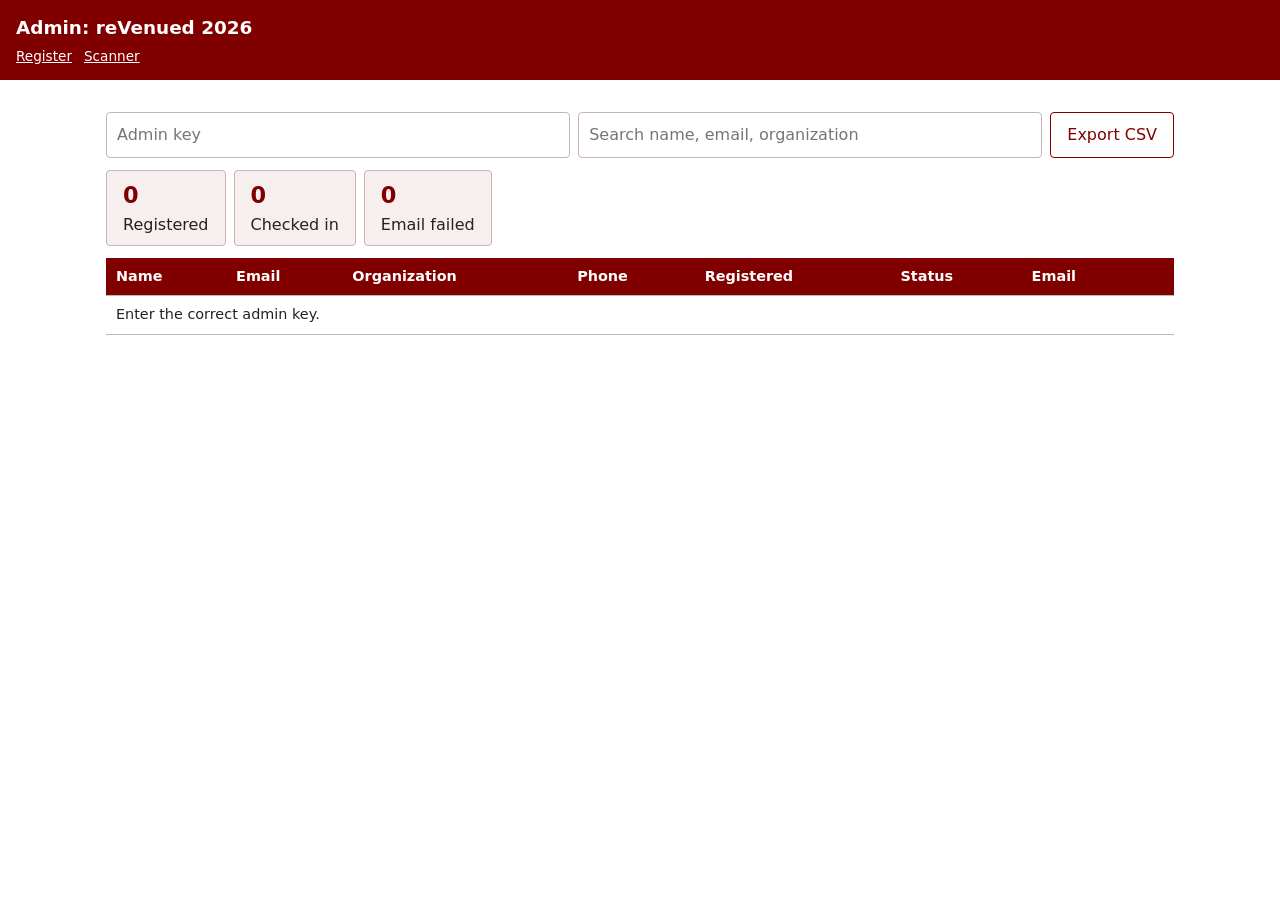
==== docs/admin.html @ 998f3bf8 "Static maroon front-end in docs/ (GitHub Pages ready), strict email validation with DNS check, CORS " ====
<!doctype html>
<html lang="en">
<head>
<meta charset="utf-8">
<meta name="viewport" content="width=device-width, initial-scale=1">
<meta name="robots" content="noindex">
<title>Admin</title>
<link rel="stylesheet" href="style.css">
<script src="config.js"></script>
</head>
<body>
<header><h1 id="ev">Admin</h1><nav><a href="index.html">Register</a><a href="scanner.html">Scanner</a></nav></header>
<main class="wide">
  <div class="row">
    <input id="key" type="password" placeholder="Admin key" aria-label="Admin key" autocomplete="off">
    <input id="q" placeholder="Search name, email, organization" aria-label="Search">
    <button id="csv" class="alt">Export CSV</button>
  </div>
  <div class="stats">
    <div class="stat"><b id="s-total">0</b>Registered</div>
    <div class="stat"><b id="s-in">0</b>Checked in</div>
    <div class="stat"><b id="s-fail">0</b>Email failed</div>
  </div>
  <div class="tw"><table>
    <thead><tr><th>Name</th><th>Email</th><th>Organization</th><th>Phone</th><th>Registered</th><th>Status</th><th>Email</th><th></th></tr></thead>
    <tbody id="rows"></tbody>
  </table></div>
</main>
<script>
var API = CONFIG.API_BASE, keyEl = document.getElementById('key'), q = document.getElementById('q'), data = [];
document.title = 'Admin: ' + CONFIG.EVENT_NAME;
document.getElementById('ev').textContent = 'Admin: ' + CONFIG.EVENT_NAME;
try { keyEl.value = localStorage.getItem('adminKey') || ''; } catch (e) {}
keyEl.addEventListener('change', function () { try { localStorage.setItem('adminKey', keyEl.value); } catch (e) {} load(); });
q.addEventListener('input', render);
function H() { return { 'X-Admin-Key': keyEl.value }; }
function esc(s) { return String(s == null ? '' : s).replace(/[&<>"']/g, function (c) { return { '&': '&amp;', '<': '&lt;', '>': '&gt;', '"': '&quot;', "'": '&#39;' }[c]; }); }

function load() {
  fetch(API + '/api/attendees', { headers: H() }).then(function (r) {
    if (!r.ok) { document.getElementById('rows').innerHTML = '<tr><td colspan="8">Enter the correct admin key.</td></tr>'; return; }
    return r.json().then(function (j) { data = j; render(); });
  }).catch(function () { document.getElementById('rows').innerHTML = '<tr><td colspan="8">Cannot reach the server.</td></tr>'; });
}
function render() {
  var t = q.value.toLowerCase();
  var list = data.filter(function (a) { return !t || [a.full_name, a.email, a.organization].join(' ').toLowerCase().indexOf(t) > -1; });
  document.getElementById('s-total').textContent = data.length;
  document.getElementById('s-in').textContent = data.filter(function (a) { return a.checked_in; }).length;
  document.getElementById('s-fail').textContent = data.filter(function (a) { return String(a.email_status).indexOf('failed') === 0; }).length;
  document.getElementById('rows').innerHTML = list.map(function (a) {
    return '<tr><td>' + esc(a.full_name) + '</td><td>' + esc(a.email) + '</td><td>' + esc(a.organization) + '</td><td>' + esc(a.phone) + '</td>' +
      '<td>' + esc(a.registered_at) + '</td>' +
      '<td class="' + (a.checked_in ? 'in' : 'out') + '">' + (a.checked_in ? 'Checked in ' + esc(a.checked_in_at) : 'Not yet') + '</td>' +
      '<td title="' + esc(a.email_status) + '">' + esc(String(a.email_status).split(':')[0]) + '</td>' +
      '<td><button class="alt" data-act="resend" data-id="' + a.id + '">Resend</button> ' +
      (a.checked_in ? '' : '<button class="alt" data-act="manual" data-id="' + a.id + '">Check in</button>') + '</td></tr>';
  }).join('');
}
document.getElementById('rows').addEventListener('click', function (e) {
  var b = e.target.closest('button'); if (!b) return;
  var id = b.getAttribute('data-id');
  if (b.getAttribute('data-act') === 'resend') {
    fetch(API + '/api/resend/' + id, { method: 'POST', headers: H() }).then(function (r) { return r.json(); })
      .then(function (j) { alert(j.ok ? 'Email: ' + String(j.email_status).split(':')[0] : 'Failed: ' + j.email_status); load(); });
  } else if (confirm('Check in without a QR scan?')) {
    fetch(API + '/api/manual-checkin/' + id, { method: 'POST', headers: H() }).then(load);
  }
});
document.getElementById('csv').onclick = function () {
  fetch(API + '/api/attendees.csv', { headers: H() }).then(function (r) {
    if (!r.ok) { alert('Wrong admin key'); return; }
    return r.blob().then(function (b) { var a = document.createElement('a'); a.href = URL.createObjectURL(b); a.download = 'attendees.csv'; a.click(); });
  });
};
load(); setInterval(load, 10000);
</script>
</body>
</html>
---- docs/style.css ----
/* reVenued: flat maroon theme, system fonts, no external requests */
:root{--maroon:#800000;--dark:#5e0000;--ink:#222;--line:#c9b3b3;--tint:#f7eeee;--ok:#1d6b34;--warn:#8a5a00;--bad:#9b1c1c}
*{box-sizing:border-box}
body{margin:0;font:16px/1.5 system-ui,-apple-system,"Segoe UI",Roboto,Arial,sans-serif;color:var(--ink);background:#fff}
header{background:var(--maroon);color:#fff;padding:14px 16px}
header h1{margin:0;font-size:1.15rem;font-weight:600}
header nav{margin-top:4px;font-size:.85rem}
header a{color:#fff;margin-right:12px}
main{max-width:460px;margin:0 auto;padding:20px 16px 40px}
main.wide{max-width:1100px}
h2{margin:0 0 4px;font-size:1.25rem;color:var(--maroon)}
.sub{margin:0 0 8px;color:#555}
label{display:block;margin-top:14px;font-weight:600;font-size:.9rem}
input{width:100%;margin-top:4px;padding:10px;border:1px solid var(--line);border-radius:4px;font:inherit;color:inherit;background:#fff}
input[type=checkbox]{width:auto;margin:0 6px 0 0}
input:focus,button:focus-visible,a:focus-visible{outline:2px solid var(--maroon);outline-offset:1px}
.err{min-height:1.2em;color:var(--bad);font-size:.82rem}
button,.btn{display:inline-block;padding:10px 16px;border:1px solid var(--maroon);border-radius:4px;background:var(--maroon);color:#fff;font:inherit;text-decoration:none;cursor:pointer}
button:hover,.btn:hover{background:var(--dark)}
button:disabled{opacity:.6;cursor:default}
button.alt,.btn.alt{background:#fff;color:var(--maroon)}
button.alt:hover{background:var(--tint)}
.full{width:100%;margin-top:20px}
.row{display:flex;flex-wrap:wrap;gap:8px;align-items:center;margin:12px 0}
.row input{width:auto;flex:1 1 200px;margin:0}
.box{display:none;margin-top:12px;padding:14px;border:1px solid;border-radius:4px;text-align:center;font-size:1.1rem}
.box.ok{display:block;color:var(--ok);background:#eef7f0;border-color:var(--ok)}
.box.dup{display:block;color:var(--warn);background:#fbf4e3;border-color:var(--warn)}
.box.bad{display:block;color:var(--bad);background:#fbeded;border-color:var(--bad)}
#done{display:none;text-align:center}
#qr{width:220px;height:220px;max-width:100%;border:1px solid var(--line)}
#reader{width:100%;margin:12px 0}
.stats{display:flex;flex-wrap:wrap;gap:8px;margin:12px 0}
.stat{padding:8px 16px;border:1px solid var(--line);background:var(--tint);border-radius:4px}
.stat b{display:block;font-size:1.4rem;color:var(--maroon)}
.tw{overflow-x:auto}
table{width:100%;border-collapse:collapse}
th,td{padding:8px 10px;text-align:left;border-bottom:1px solid var(--line);font-size:.9rem;white-space:nowrap}
th{background:var(--maroon);color:#fff;font-weight:600}
td.in{color:var(--ok);font-weight:600}
td.out{color:#777}
.muted{color:#666;font-size:.85rem}
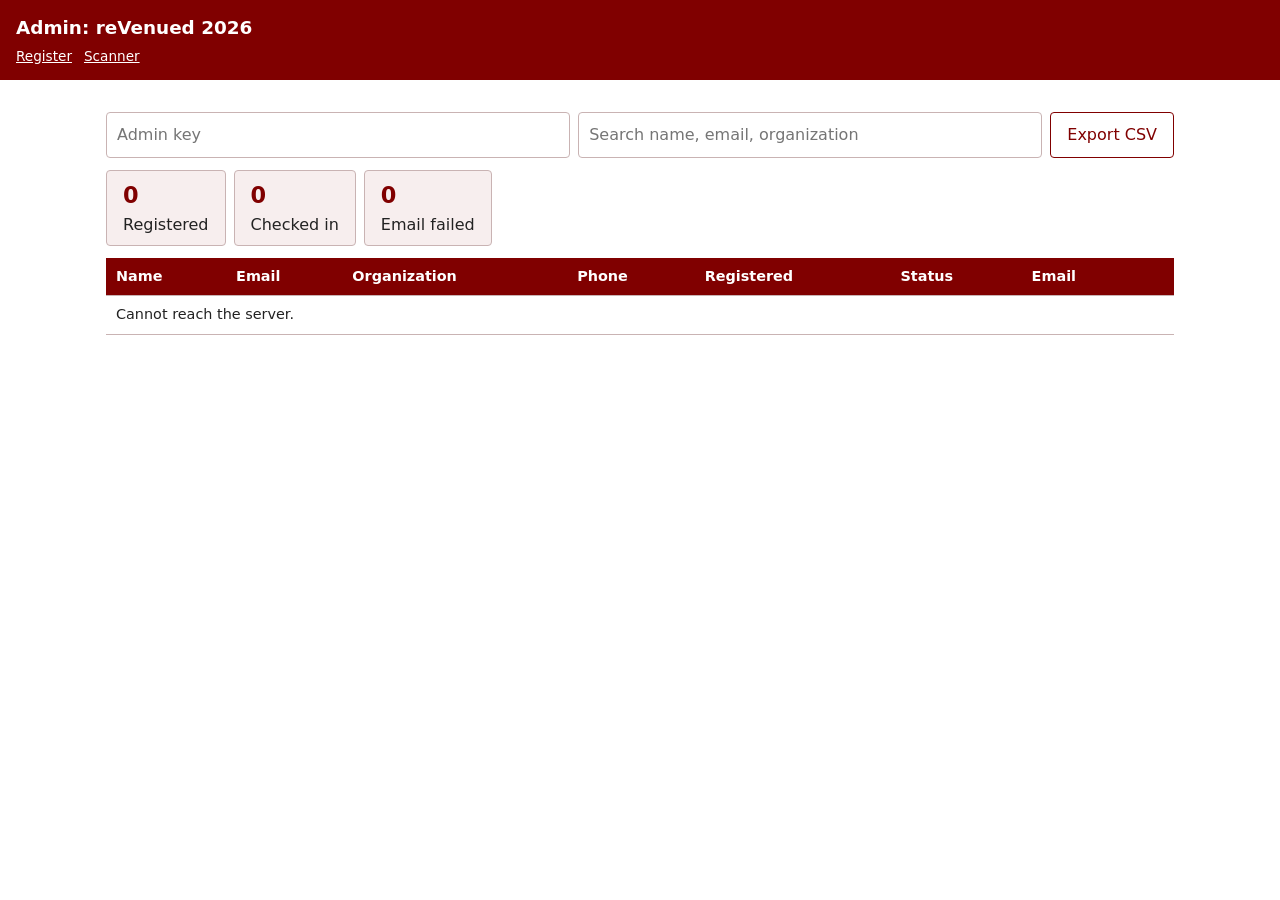
==== commit 5774c1ce: "Richer ticket email, rate limiting and abuse protection, public README Co-Authored-By: Claude Sonnet" ====
--- a/docs/admin.html
+++ b/docs/admin.html
@@ -38,7 +38,7 @@
 
 function load() {
   fetch(API + '/api/attendees', { headers: H() }).then(function (r) {
-    if (!r.ok) { document.getElementById('rows').innerHTML = '<tr><td colspan="8">Enter the correct admin key.</td></tr>'; return; }
+    if (!r.ok) { document.getElementById('rows').innerHTML = '<tr><td colspan="8">' + (r.status === 429 ? 'Too many attempts. Wait a few minutes.' : 'Enter the correct admin key.') + '</td></tr>'; return; }
     return r.json().then(function (j) { data = j; render(); });
   }).catch(function () { document.getElementById('rows').innerHTML = '<tr><td colspan="8">Cannot reach the server.</td></tr>'; });
 }
--- a/docs/style.css
+++ b/docs/style.css
@@ -40,3 +40,4 @@
 td.in{color:var(--ok);font-weight:600}
 td.out{color:#777}
 .muted{color:#666;font-size:.85rem}
+.hp{position:absolute;left:-9999px;width:1px;height:1px;overflow:hidden}
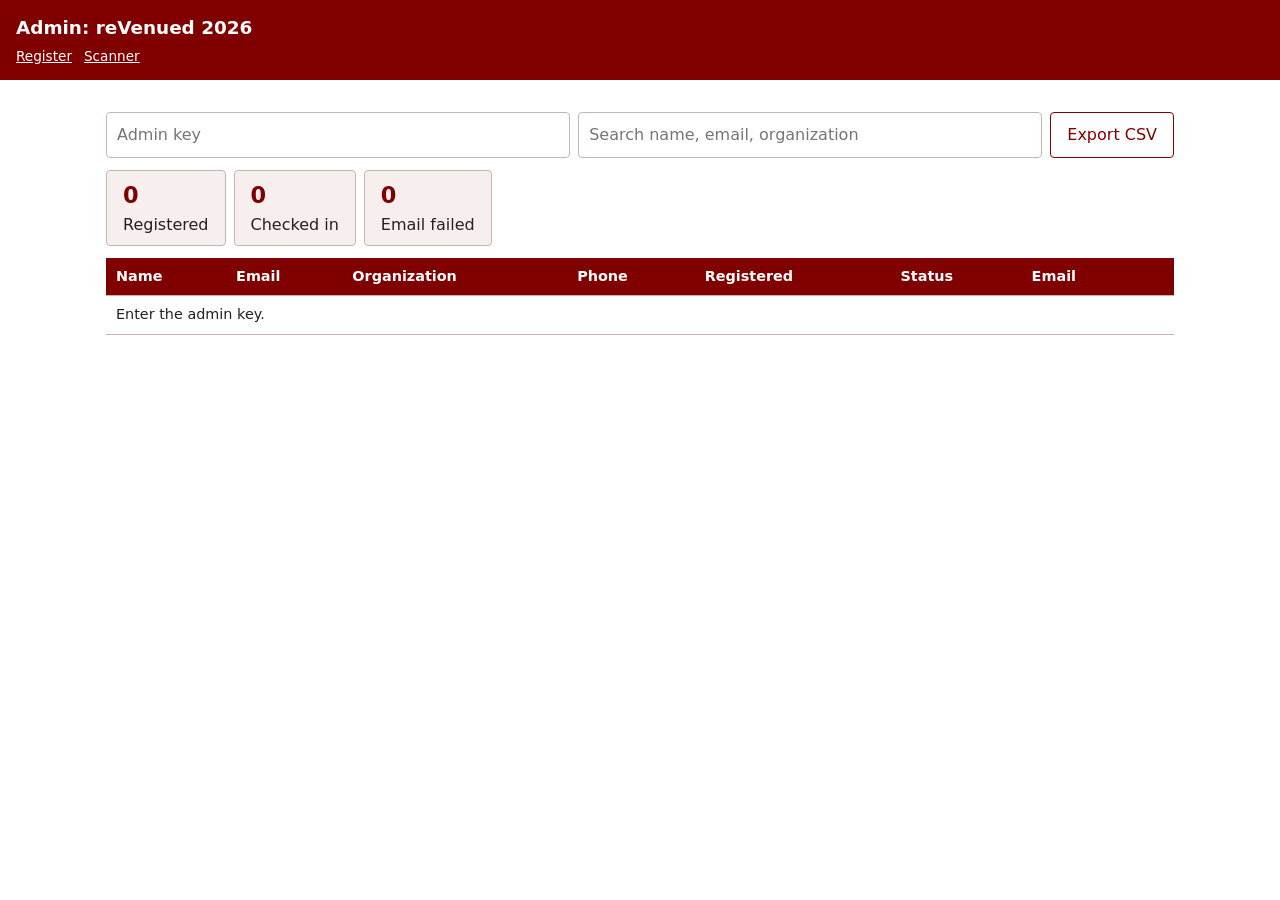
==== commit 992a1759: "Admin page: stop self-lockout polling and autofill; missing key no longer counts as a failed attempt" ====
--- a/docs/admin.html
+++ b/docs/admin.html
@@ -12,8 +12,8 @@
 <header><h1 id="ev">Admin</h1><nav><a href="index.html">Register</a><a href="scanner.html">Scanner</a></nav></header>
 <main class="wide">
   <div class="row">
-    <input id="key" type="password" placeholder="Admin key" aria-label="Admin key" autocomplete="off">
-    <input id="q" placeholder="Search name, email, organization" aria-label="Search">
+    <input id="key" name="adminkey" type="password" placeholder="Admin key" aria-label="Admin key" autocomplete="new-password">
+    <input id="q" name="filter" type="search" placeholder="Search name, email, organization" aria-label="Search" autocomplete="off">
     <button id="csv" class="alt">Export CSV</button>
   </div>
   <div class="stats">
@@ -31,14 +31,19 @@
 document.title = 'Admin: ' + CONFIG.EVENT_NAME;
 document.getElementById('ev').textContent = 'Admin: ' + CONFIG.EVENT_NAME;
 try { keyEl.value = localStorage.getItem('adminKey') || ''; } catch (e) {}
-keyEl.addEventListener('change', function () { try { localStorage.setItem('adminKey', keyEl.value); } catch (e) {} load(); });
+keyEl.addEventListener('change', function () { try { localStorage.setItem('adminKey', keyEl.value); } catch (e) {} paused = false; load(); });
 q.addEventListener('input', render);
+q.value = '';   // never keep an autofilled value in the search filter
+var paused = false;   // stop auto-refresh after a rejected key, so the page can't lock itself out
 function H() { return { 'X-Admin-Key': keyEl.value }; }
 function esc(s) { return String(s == null ? '' : s).replace(/[&<>"']/g, function (c) { return { '&': '&amp;', '<': '&lt;', '>': '&gt;', '"': '&quot;', "'": '&#39;' }[c]; }); }
 
 function load() {
+  if (!keyEl.value) { document.getElementById('rows').innerHTML = '<tr><td colspan="8">Enter the admin key.</td></tr>'; return; }
   fetch(API + '/api/attendees', { headers: H() }).then(function (r) {
-    if (!r.ok) { document.getElementById('rows').innerHTML = '<tr><td colspan="8">' + (r.status === 429 ? 'Too many attempts. Wait a few minutes.' : 'Enter the correct admin key.') + '</td></tr>'; return; }
+    if (!r.ok) {
+      if (r.status === 401 || r.status === 429) paused = true;   // don't keep retrying with a bad key
+      document.getElementById('rows').innerHTML = '<tr><td colspan="8">' + (r.status === 429 ? 'Too many attempts. Wait a few minutes, then re-enter the key.' : 'Wrong admin key. Re-enter it.') + '</td></tr>'; return; }
     return r.json().then(function (j) { data = j; render(); });
   }).catch(function () { document.getElementById('rows').innerHTML = '<tr><td colspan="8">Cannot reach the server.</td></tr>'; });
 }
@@ -73,7 +78,7 @@
     return r.blob().then(function (b) { var a = document.createElement('a'); a.href = URL.createObjectURL(b); a.download = 'attendees.csv'; a.click(); });
   });
 };
-load(); setInterval(load, 10000);
+load(); setInterval(function () { if (!paused) load(); }, 10000);
 </script>
 </body>
 </html>
